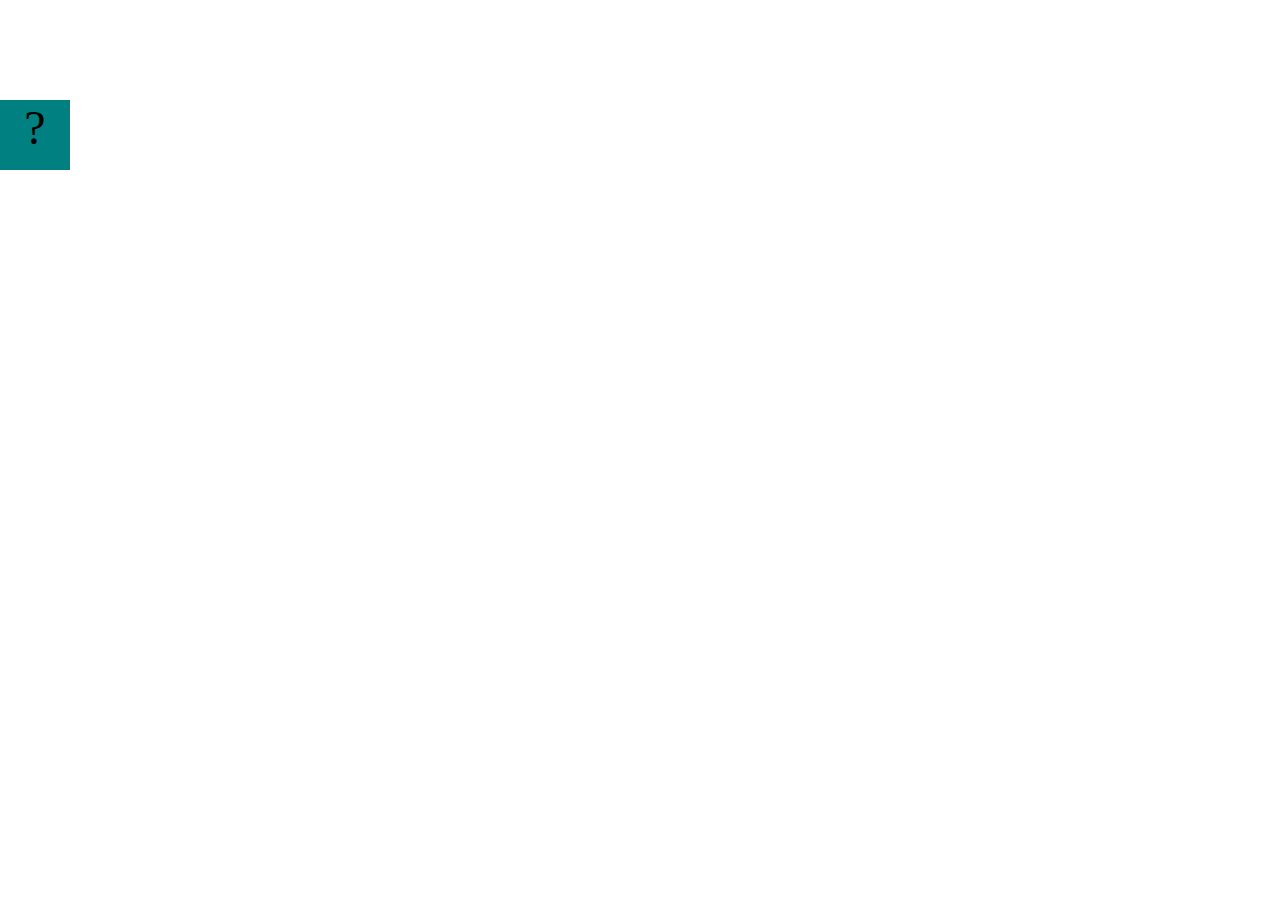
==== projects/bouncing-box/index.html @ 2d53d65d "update all" ====
<!DOCTYPE html>
<html>
<head>
	<meta charset="utf-8">
	<title>Bouncing Box</title>
	<script src="jquery.min.js"></script>
	<style>
		.box {
			width: 70px;
			height: 70px;
			background-color: teal;
			font-size: 300%;
			text-align: center;
			user-select: none;
			display: block;
			position: absolute;
			top: 100px;
			left: 0px;  /* <--- Change me! */
		}
		.board{
			height: 100vh;
		}
	</style>
	<!-- 	<script src="//cdnjs.cloudflare.com/ajax/libs/jquery/2.1.1/jquery.min.js"></script> -->

</head>
<body class="board">
	<!-- HTML for the box -->
	<div class="box">?</div>

	<script>
		(function(){
			'use strict'
			/* global jQuery */

			//////////////////////////////////////////////////////////////////
			/////////////////// SETUP DO NOT DELETE //////////////////////////
			//////////////////////////////////////////////////////////////////
			
			var box = jQuery('.box');	// reference to the HTML .box element
			var board = jQuery('.board');	// reference to the HTML .board element
			var boardWidth = board.width();	// the maximum X-Coordinate of the screen

			// Every 50 milliseconds, call the update Function (see below)
			setInterval(update, 50);
			
			// Every time the box is clicked, call the handleBoxClick Function (see below)
			box.on('click', handleBoxClick);

			// moves the Box to a new position on the screen along the X-Axis
			function moveBoxTo(newPositionX) {
				box.css("left", newPositionX);
			}

			// changes the text displayed on the Box
			function changeBoxText(newText) {
				box.text(newText);
			}

			//////////////////////////////////////////////////////////////////
			/////////////////// YOUR CODE BELOW HERE /////////////////////////
			//////////////////////////////////////////////////////////////////
			
			// TODO 2 - Variable declarations 
			

			
			/* 
			This Function will be called 20 times/second. Each time it is called,
			it should move the Box to a new location. If the box drifts off the screen
			turn it around! 
			*/
			function update() {
				

			};

			/* 
			This Function will be called each time the box is clicked. Each time it is called,
			it should increase the points total, increase the speed, and move the box to
			the left side of the screen.
			*/
			function handleBoxClick() {
				


			};
		})();
	</script>
</body>
</html>
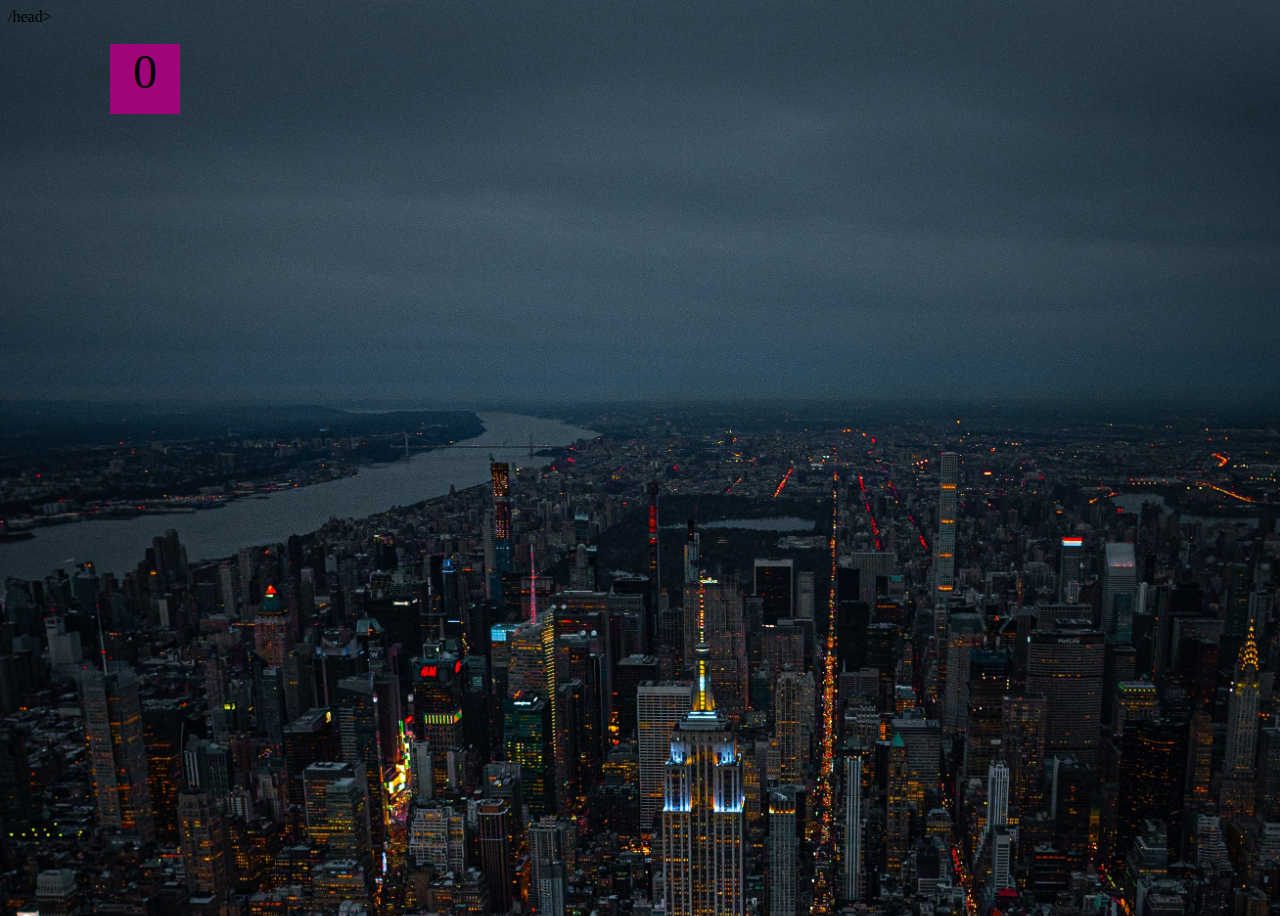
==== commit 81d506d0: "bouncing box" ====
--- a/projects/bouncing-box/index.html
+++ b/projects/bouncing-box/index.html
@@ -8,7 +8,7 @@
 		.box {
 			width: 70px;
 			height: 70px;
-			background-color: teal;
+			background-color: rgb(158, 5, 120);
 			font-size: 300%;
 			text-align: center;
 			user-select: none;
@@ -19,14 +19,17 @@
 		}
 		.board{
 			height: 100vh;
+			background-image: url("images/andre-benz-ZAOEjcpdMkc-unsplash.jpg");
+			background-size: cover;
+			background-repeat: no-repeat;
 		}
 	</style>
 	<!-- 	<script src="//cdnjs.cloudflare.com/ajax/libs/jquery/2.1.1/jquery.min.js"></script> -->
 
-</head>
+</html>/head>
 <body class="board">
 	<!-- HTML for the box -->
-	<div class="box">?</div>
+	<div class="box">0</div>
 
 	<script>
 		(function(){
@@ -40,6 +43,7 @@
 			var box = jQuery('.box');	// reference to the HTML .box element
 			var board = jQuery('.board');	// reference to the HTML .board element
 			var boardWidth = board.width();	// the maximum X-Coordinate of the screen
+			var boardHeight = jQuery(window).height();
 
 			// Every 50 milliseconds, call the update Function (see below)
 			setInterval(update, 50);
@@ -48,8 +52,9 @@
 			box.on('click', handleBoxClick);
 
 			// moves the Box to a new position on the screen along the X-Axis
-			function moveBoxTo(newPositionX) {
+			function moveBoxTo(newPositionX, newPositionY) {
 				box.css("left", newPositionX);
+				box.css("top", newPositionY);
 			}
 
 			// changes the text displayed on the Box
@@ -62,8 +67,11 @@
 			//////////////////////////////////////////////////////////////////
 			
 			// TODO 2 - Variable declarations 
-			
-
+			var positionX = 0;
+			var points = 0;
+			var speedX = 10;
+			var positionY = 0;
+			var speedY = 4;
 			
 			/* 
 			This Function will be called 20 times/second. Each time it is called,
@@ -71,9 +79,22 @@
 			turn it around! 
 			*/
 			function update() {
-				
-
-			};
+				positionX = positionX + speedX;
+				positionY = positionY + speedY;
+				moveBoxTo(positionX, positionY);
+				if (positionX > boardWidth){
+					speedX = speedX * -1;
+				}	
+				if (positionX < 0){
+					speedX = speedX * -1;
+				}
+				if (positionY > boardHeight){
+					speedY = speedY * -1;
+				}	
+				if (positionY < 0){
+					speedY = speedY * -1;
+				}
+			}
 
 			/* 
 			This Function will be called each time the box is clicked. Each time it is called,
@@ -81,11 +102,26 @@
 			the left side of the screen.
 			*/
 			function handleBoxClick() {
-				
+				points = points + 1;
+				changeBoxText(points);
+				if (speedX > 0) {
+					speedX = speedX + 3;
+				}
+				if (speedX < 0) {
+					speedX = speedX - 3;
+				}
+				if (speedY > 0) {
+					speedY = speedY + 3;
+				}
+				if (speedY < 0) {
+					speedY = speedY - 3;
+				}
+				positionX = Math.floor(Math.random()*boardWidth);
+				positionY = Math.floor(Math.random()*boardHeight);
+			}
 
-
-			};
 		})();
+		//added in order to push
 	</script>
 </body>
 </html>
